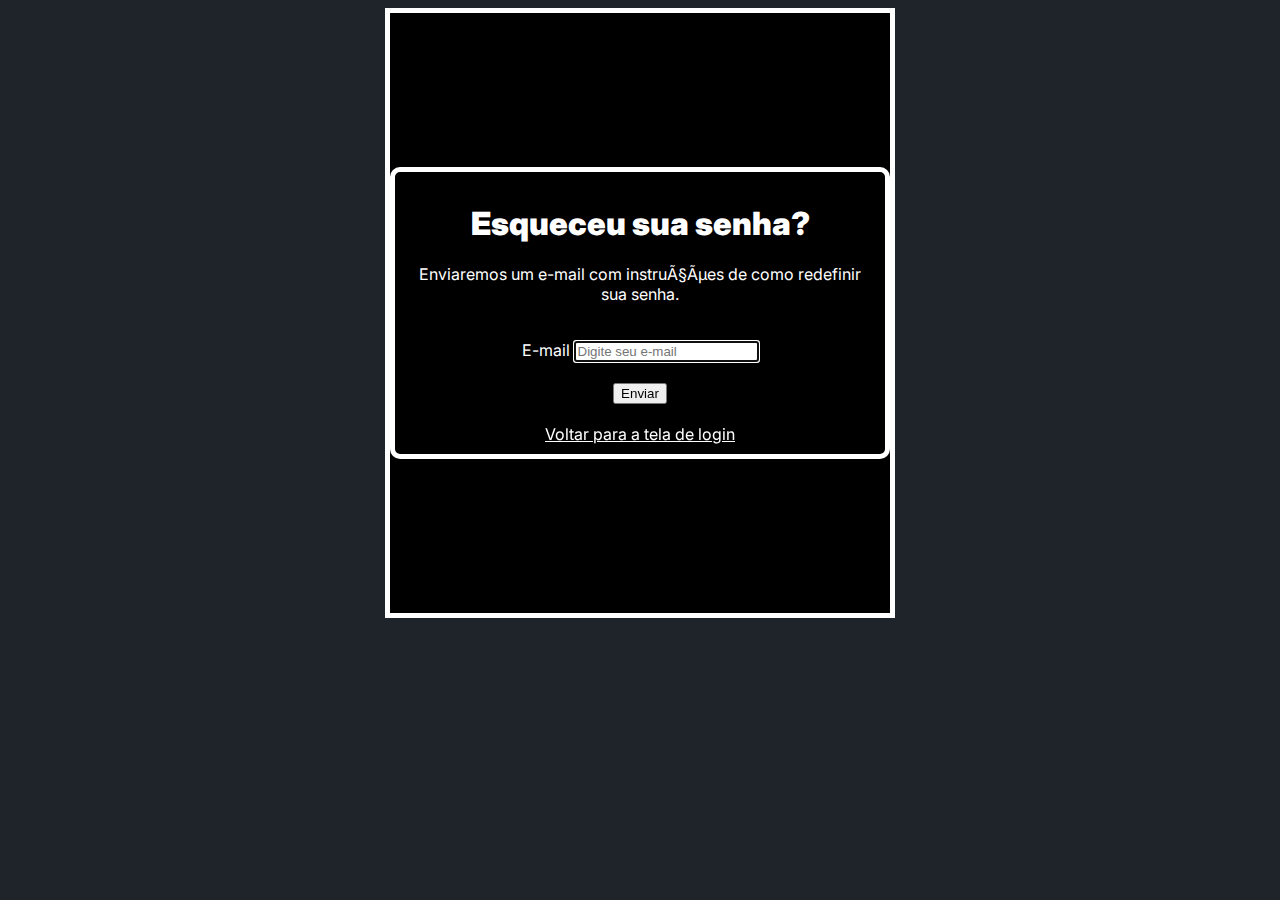
==== forgotmypassword.html @ 768fc5c2 "forgot my password" ====
<!DOCTYPE html>
<html lang="pt-br>
<head>
    <meta charset="UTF-8">
    <meta http-equiv="X-UA-Compatible" content="IE=edge">
    <meta name="viewport" content="width=device-width, initial-scale=1.0">
    <link rel="stylesheet" href="style-forgot.css">

    <link rel="preconnect" href="https://fonts.googleapis.com">
<link rel="preconnect" href="https://fonts.gstatic.com" crossorigin>
<link href="https://fonts.googleapis.com/css2?family=Inter:wght@300&display=swap" rel="stylesheet">
    
<title>Forgot my password</title>
</head>
<body>
    <div id="container"> <!--Tela de login-->
<form id="forgot-my-password" action="" method="post">

<div id="fields">
    <h1 id="forgot">
        <strong>Esqueceu sua senha?</strong>
    </h1>
    
    <p class="field-down">Enviaremos um e-mail com instruções de como redefinir sua senha.</p> <!--e-mail para redefinir senha-->
    
        
        <br>
    <label for="email">E-mail</label>
        <input 
        type="email" 
        name="email" 
        id="email" 
        placeholder="Digite seu e-mail" 
        title="Digite seu e-mail" 
        tabindex="1"
        autofocus 
        required>
    <br>
    <br>
        <button 
        type="submit"
        title="Acessar"
        tabindex="3">Enviar</button>
        <br>
        <br>
        <a 
        href=""
        class="back-to-login"
        title="Voltar para a tela de login"
        tabindex="4">
            Voltar para a tela de login
        </a>
        </div>
</form>
    </div>
</body>
</html>
---- style-forgot.css ----
body {
    background-color: #1f242b;
    
    display: flex;
    justify-content: center;

    color: white;
    font-family: 'Inter', sans-serif;
}


#container {
    display: flex;
}

#forgot-my-password {
    background-color: black;
    
    border: 5px solid white;

    width: 500px;
    height: 600px;

    display: flex;
    justify-content: center;
    


    

}

#fields {
    
    border: 5px solid white;
    border-radius: 10px;

    align-items: center;
    align-content: center;
    align-self: center;

    text-align: center;

    padding: 10px;
    


}

.back-to-login {
    color: white;
}
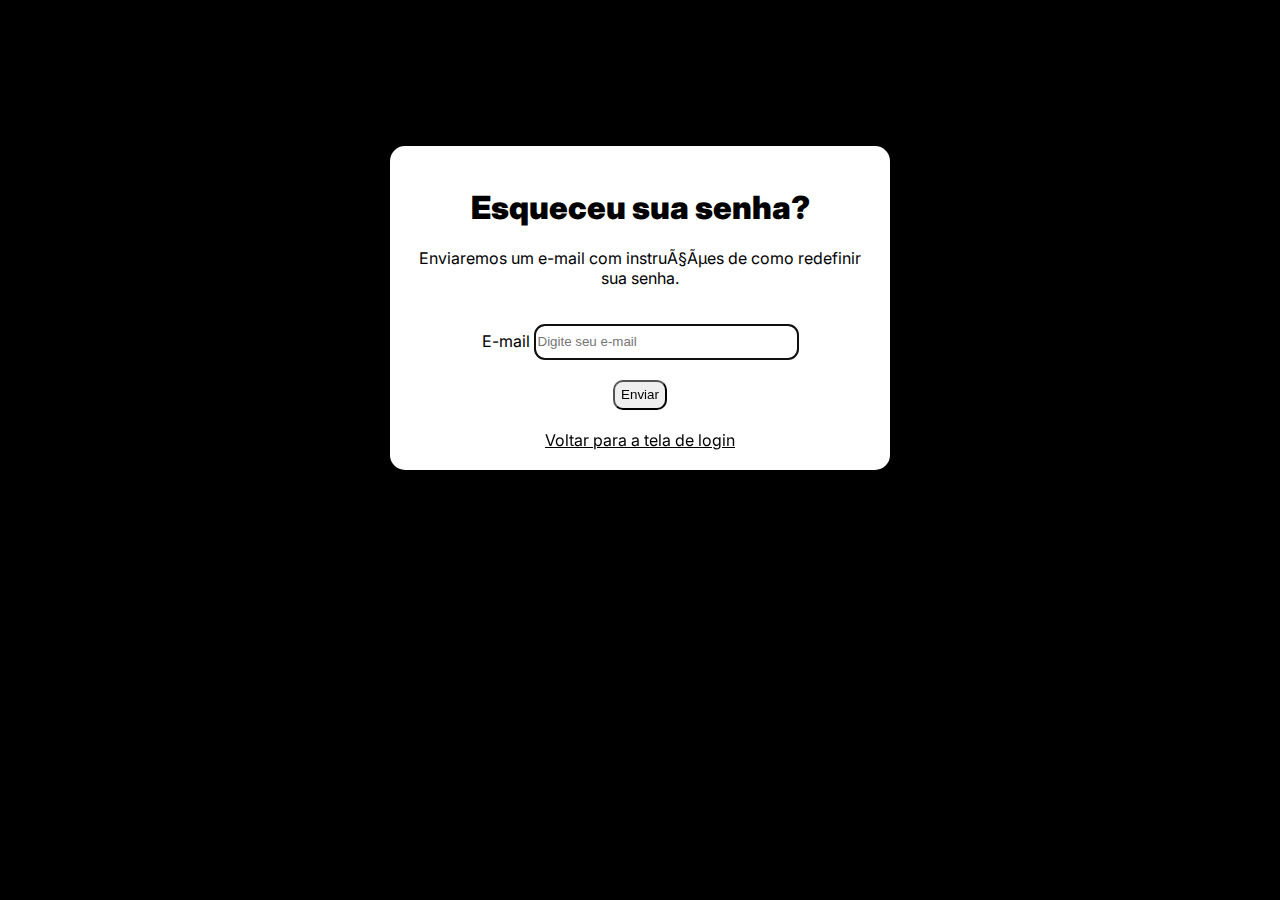
==== commit 3c5def6e: "recent commit" ====
--- a/forgotmypassword.html
+++ b/forgotmypassword.html
@@ -13,7 +13,7 @@
 <title>Forgot my password</title>
 </head>
 <body>
-    <div id="container"> <!--Tela de login-->
+    <div id="container"> <!--Tela de redefinir senha-->
 <form id="forgot-my-password" action="" method="post">
 
 <div id="fields">
@@ -33,6 +33,7 @@
         placeholder="Digite seu e-mail" 
         title="Digite seu e-mail" 
         tabindex="1"
+        size="30px"
         autofocus 
         required>
     <br>
@@ -44,7 +45,7 @@
         <br>
         <br>
         <a 
-        href=""
+        href="./loginscreen.html"
         class="back-to-login"
         title="Voltar para a tela de login"
         tabindex="4">
--- a/style-forgot.css
+++ b/style-forgot.css
@@ -1,10 +1,10 @@
 body {
-    background-color: #1f242b;
+    background-color: black;
     
     display: flex;
     justify-content: center;
 
-    color: white;
+    color: black;
     font-family: 'Inter', sans-serif;
 }
 
@@ -16,7 +16,7 @@
 #forgot-my-password {
     background-color: black;
     
-    border: 5px solid white;
+    
 
     width: 500px;
     height: 600px;
@@ -32,8 +32,8 @@
 
 #fields {
     
-    border: 5px solid white;
-    border-radius: 10px;
+    background-color: white;
+    border-radius: 15px;
 
     align-items: center;
     align-content: center;
@@ -41,13 +41,23 @@
 
     text-align: center;
 
-    padding: 10px;
+    padding: 20px;
     
 
 
 }
 
 .back-to-login {
-    color: white;
+    color: black;
 }
 
+button {
+    border-radius: 10px;
+    height: 30px;
+}
+
+#email {
+    border-radius: 10px;
+    height: 30px;
+}
+
